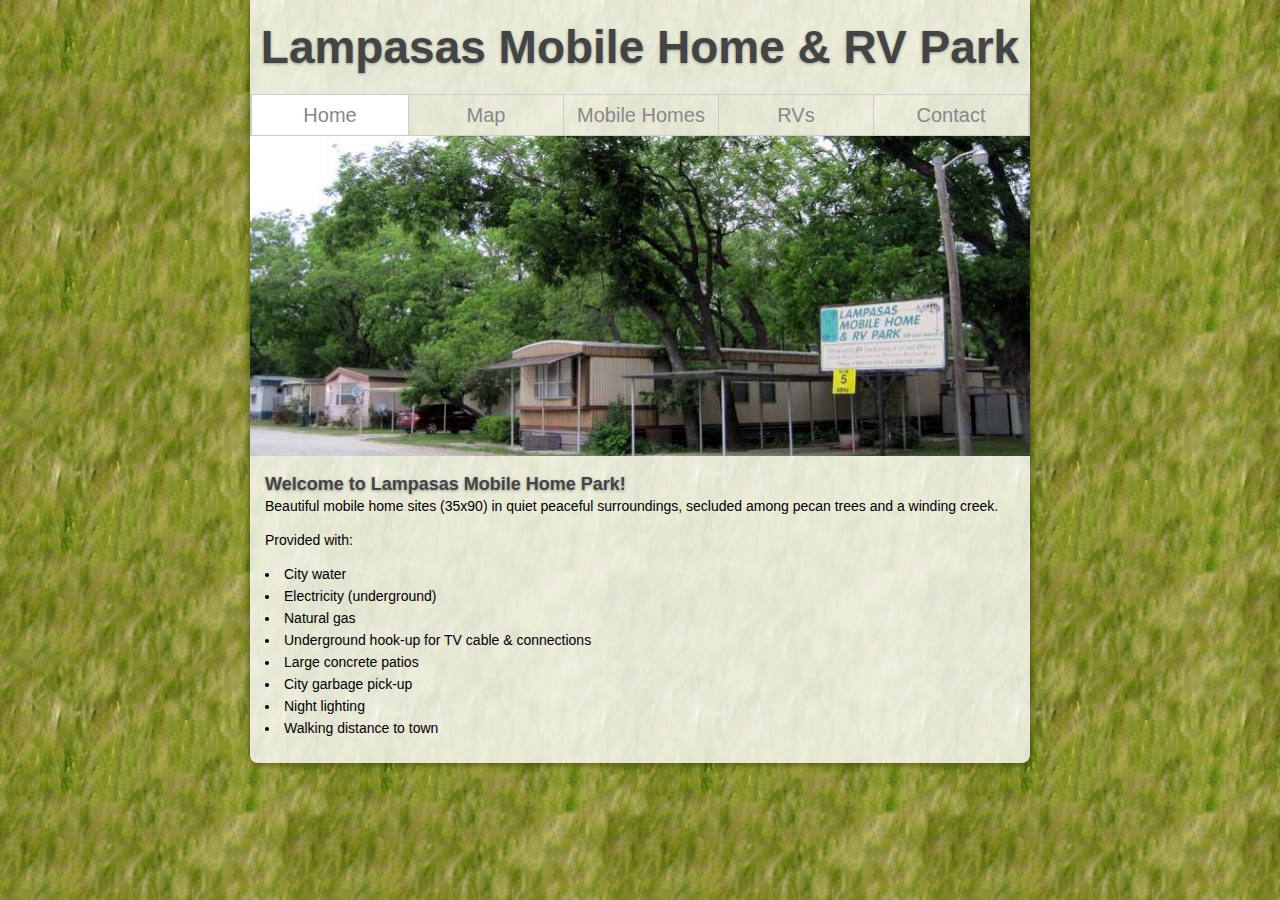
==== index.html @ 85063415 "Migrate site to Github Pages" ====
<!doctype html>
<html>
	<head>
		<meta charset="UTF-8">
		<title>Lampasas Mobile Home & RV Park</title>
		
		<link rel="stylesheet" media="screen" href="style.css">
		<link rel="shortcut icon" href="favicon.ico">
        <script type="text/javascript">
        
          var _gaq = _gaq || [];
          _gaq.push(['_setAccount', 'UA-18432597-3']);
          _gaq.push(['_trackPageview']);
        
          (function() {
            var ga = document.createElement('script'); ga.type = 'text/javascript'; ga.async = true;
            ga.src = ('https:' == document.location.protocol ? 'https://ssl' : 'http://www') + '.google-analytics.com/ga.js';
            var s = document.getElementsByTagName('script')[0]; s.parentNode.insertBefore(ga, s);
          })();
        
        </script>
	</head>
	<body>
		<h1 class="main title">Lampasas Mobile Home & RV Park</h1>
		<ul class="navigation bar">
			<li class="current item"><a href="/">Home</a></li>
			<li><a href="/map.html">Map</a></li>
			<li><a href="/mobile-homes.html">Mobile Homes</a></li>
			<li><a href="/rvs.html">RVs</a></li>
			<li><a href="/contact.html">Contact</a></li>
		</ul>
		<img src="lmhp1.jpg" width="780" height="320" alt="Lampasas Mobile Home & RV Park" />
		<div class="main content">
			<h2>Welcome to Lampasas Mobile Home Park!</h2>
			<p>Beautiful mobile home sites (35x90)  in quiet peaceful surroundings, secluded among pecan trees and a winding creek.</p>
			<p>Provided with:</p>
			<ul>
				<li>City water</li>
				<li>Electricity (underground)</li>
				<li>Natural gas</li>
				<li>Underground hook-up for TV cable &amp; connections</li>
				<li>Large concrete patios</li>
				<li>City garbage pick-up</li>
				<li>Night lighting</li>
				<li>Walking distance to town</li>
			</ul>
		</div>
	</body>
</html>
---- style.css ----
/* Eric Meyer's Reset Reloaded */
html,body,div,span,applet,object,iframe,h1,h2,h3,h4,h5,h6,p,blockquote,pre,a,abbr,acronym,address,big,cite,code,del,dfn,em,font,img,ins,kbd,q,s,samp,small,strike,strong,tt,var,dl,dt,dd,ol,ul,li,fieldset,form,label,legend,table,caption,tbody,tfoot,thead,tr,th,td{margin:0;padding:0;border:0;outline:0;font-weight:inherit;font-style:inherit;font-size:100%;font-family:inherit;vertical-align:baseline;}:focus{outline:0;}body{line-height:1;color:black;background:white;}ol,ul{list-style:none;}table{border-collapse:separate;border-spacing:0;}caption,th,td{text-align:left;font-weight:normal;}blockquote:before,blockquote:after,q:before,q:after{content:"";}blockquote,q{quotes:"" "";}

/* Page Styles */
html{background:url('./bg.jpg');overflow-y:scroll;}
body{background:#e4e6d2;background-color:rgba(255,255,255,.8);width:780px;margin:0 auto 20px;font: 14px Arial, Helvetica, sans-serif;line-height:22px;-webkit-box-shadow:0px 0px 10px rgb(63,66,1);border-radius: 0px 0px 8px 8px;-moz-border-radius: 0px 0px 8px 8px;-webkit-border-bottom-right-radius: 8px;-webkit-border-bottom-left-radius: 8px;}
h1,h2,legend{font:bold 18px Arial, Helvetica, sans-serif;color:#444;text-shadow:0px 1px 3px rgba(34,34,34,.4);}
h1{font-size:46px;padding:20px 0;text-align:center;}
h2{margin: 12px 15px 0;}
.bar{list-style:none;border:1px solid #ccc;color:#888;overflow:hidden;}
.bar li{float:left;;border-right:1px solid #ccc;height:40px;width:154px;line-height:40px;}
.bar li:first-child{border-left: 1px solid #ccc;}
.bar.navigation a{display:block;height:100%;width:100%;text-align:center;color:#888;text-decoration:none;font-size:20px;display:block;width:100%;height:100%;}
.bar.navigation .item.current {width:156px;}
.bar.navigation .item.current a{background:#fff;}
.bar.navigation a:hover,.bar.navigation a:focus{color:#777;text-decoration:underline;background:#fff;}
.bar.navigation .item.current a:hover{color:#888;text-decoration:none;cursor:default;}
.content.main{padding: 0 0 12px 0;}
p{margin: 0 15px 12px;}
.main.content ul {margin: 0 15px 12px; list-style: disc inside;}
.rates{width:750px;margin: 0 15px;border:1px solid #ccc;padding:5px;}
.rates tr:nth-of-type(2n){background:rgba(255,255,255,.8)}
.rates tr:nth-of-type(2n+1){background:rgba(255,255,255,.4);}
.rates tr:first-child{background:#fff;}
.rates th{font-weight:bold;text-align:left;padding:10px;}
.rates td,.rates tr:first-child th{padding:10px;}
fieldset{border:1px solid #ccc;margin:0 15px 12px;padding:15px 12px;}
legend{margin:0 0 0 15px;}
label,input[type="text"],button,textarea{display:block;font: 14px Arial, Helvetica, sans-serif;line-height:22px;}
button{margin: 24px 0 0;}
#botty{display:none;}
.icon{position:relative;top:4px;}
/* Google Code Sexy Buttons */.sexybutton{display:inline-block;font:bold 13px "Helvetica Neue", Helvetica, Arial, clean, sans-serif;text-decoration:none;text-shadow:1px 1px 2px rgba(0,0,0,0.20);background:none;border:none;white-space:nowrap;cursor:pointer;user-select:none;-moz-user-select:none;_width:0;overflow:visible;margin:0;padding:0;}.sexybutton span{display:block;height:24px;padding-right:12px;background-repeat:no-repeat;background-position:right top;}.sexybutton span span{padding-right:0;padding-left:12px;line-height:24px;background-position:left top;}.sexybutton span span span{padding-left:21px;background-image:none;background-repeat:no-repeat;background-position:left center;}.sexybutton span span span.after{padding-left:0;padding-right:21px;background-position:right center;}.sexybutton:active span{background-position:right bottom;}.sexybutton:active span span{background-position:left bottom;}.sexybutton img{margin-right:5px;vertical-align:text-top;_margin-top:4px;_vertical-align:text-bottom;}.sexybutton img.after{margin-right:0;margin-left:5px;}.sexybutton.sexymedium{font-size:15px;}.sexybutton.sexylarge{font-size:18px;}.sexybutton,.sexybutton.sexysilver{color:#666;}.sexybutton:hover,.sexybutton.sexysilver:hover{color:#333;}.sexybutton span,.sexybutton.sexysilver span{background-image:url(images/skins/silver/button_right.gif);}.sexybutton span span,.sexybutton.sexysilver span span{background-image:url(images/skins/silver/button_left.gif);}.sexybutton.sexyorange,.sexybutton.sexyorange:hover{color:#FFF;}.sexybutton.sexyorange span{background-image:url(images/skins/orange/button_right.gif);}.sexybutton.sexyorange span span{background-image:url(images/skins/orange/button_left.gif);}.sexybutton.sexyyellow,.sexybutton.sexyyellow:hover{color:#994800;}.sexybutton.sexyyellow span{background-image:url(images/skins/yellow/button_right.gif);}.sexybutton.sexyyellow span span{background-image:url(images/skins/yellow/button_left.gif);}.sexybutton.sexysimple{font:inherit;font-size:13px;font-style:normal;font-weight:700;color:#fff;line-height:1;background-image:url(images/skins/simple/awesome-overlay-sprite.png);background-repeat:repeat-x;background-position:0 0;text-shadow:0 -1px 1px rgba(0,0,0,0.25), -2px 0 1px rgba(0,0,0,0.25);border-radius:5px;-moz-border-radius:5px;-webkit-border-radius:5px;-moz-box-shadow:0 1px 2px rgba(0,0,0,0.5);-webkit-box-shadow:0 1px 2px rgba(0,0,0,0.5);border-bottom:1px solid transparent\9;_background-image:none;vertical-align:middle;display:inline !important;position:relative;zoom:1px;-moz-user-select:none;background-color:#333;padding:5px 10px;}.sexybutton.sexysimple::selection{background:transparent;}.sexybutton.sexysimple:hover{background-position:0 -50px;color:#fff;}.sexybutton.sexysimple:active{background-position:0 100%;-moz-box-shadow:inset 0 1px 2px rgba(0,0,0,0.7);-webkit-box-shadow:none;border-bottom:0;border-top:1px solid #666\9;padding:6px 10px 4px;}.sexybutton.sexysimple span{height:auto;padding-left:24px;padding-right:0;background-position:left center;background-repeat:no-repeat;}.sexybutton.sexysimple span.after{padding-left:0;padding-right:24px;background-position:right center;}.sexybutton.sexysimple.sexyblack{background-color:#333;}.sexybutton.sexysimple.sexyred{background-color:#a90118;}.sexybutton.sexysimple.sexyorange{background-color:#ff8a00;}.sexybutton.sexysimple.sexyyellow{background-color:#ffb515;}.sexybutton.sexysimple.sexygreen{background-color:#59a901;}.sexybutton.sexysimple.sexyblue{background-color:#015ea9;}.sexybutton.sexysimple.sexyteal{background-color:#2daebf;}.sexybutton.sexysimple.sexymagenta{background-color:#a9014b;}.sexybutton.sexysimple.sexypurple{background-color:#9d01a9;}.sexybutton.sexysimple.sexysmall{font-size:10px;padding:4px 7px 5px;}.sexybutton.sexysimple.sexysmall:active{padding:5px 7px 4px;}.sexybutton.sexysimple.sexymedium:active{padding:6px 10px 4px;}.sexybutton.sexysimple.sexylarge{font-size:14px;padding:8px 14px;}.sexybutton.sexysimple.sexyxl{font-size:16px;padding:8px 14px;}.sexybutton.sexysimple.sexyxxl{font-size:20px;padding:8px 14px;}.sexybu
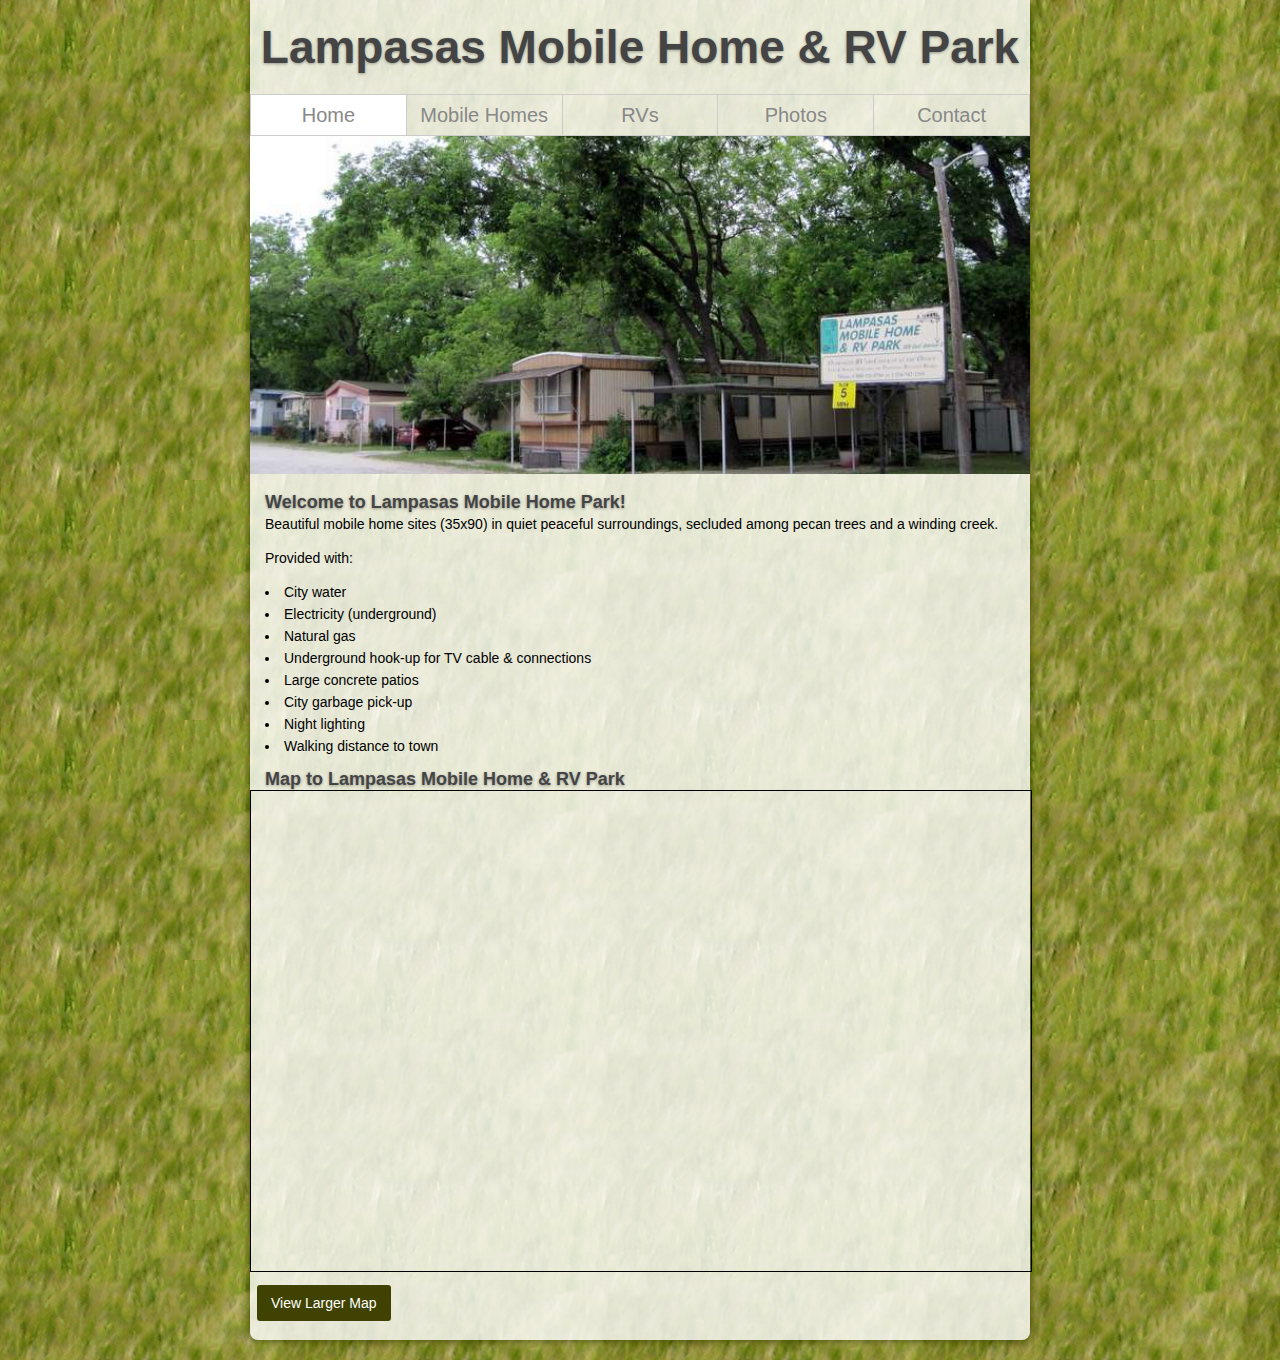
==== commit 920e0d3f: "Basic mobile styles" ====
--- a/index.html
+++ b/index.html
@@ -4,6 +4,7 @@
 		<meta charset="UTF-8">
 		<title>Lampasas Mobile Home & RV Park</title>
 		
+		<meta name="viewport" content="width=device-width, initial-scale=1">
 		<link rel="stylesheet" media="screen" href="style.css">
 		<link rel="shortcut icon" href="favicon.ico">
         <script type="text/javascript">
@@ -23,13 +24,13 @@
 	<body>
 		<h1 class="main title">Lampasas Mobile Home & RV Park</h1>
 		<ul class="navigation bar">
-			<li class="current item"><a href="/">Home</a></li>
-			<li><a href="/map.html">Map</a></li>
-			<li><a href="/mobile-homes.html">Mobile Homes</a></li>
-			<li><a href="/rvs.html">RVs</a></li>
-			<li><a href="/contact.html">Contact</a></li>
+			<li class="current item"><a href="./">Home</a></li>
+			<li><a href="./mobile-homes.html">Mobile Homes</a></li>
+			<li><a href="./rvs.html">RVs</a></li>
+			<li><a href="./photos.html">Photos</a></li>
+			<li><a href="./contact.html">Contact</a></li>
 		</ul>
-		<img src="lmhp1.jpg" width="780" height="320" alt="Lampasas Mobile Home & RV Park" />
+		<img class="hero" src="lmhp1.jpg" width="780" height="320" alt="Lampasas Mobile Home & RV Park" />
 		<div class="main content">
 			<h2>Welcome to Lampasas Mobile Home Park!</h2>
 			<p>Beautiful mobile home sites (35x90)  in quiet peaceful surroundings, secluded among pecan trees and a winding creek.</p>
@@ -44,6 +45,8 @@
 				<li>Night lighting</li>
 				<li>Walking distance to town</li>
 			</ul>
+			<h2>Map to Lampasas Mobile Home & RV Park</h2>
+			<iframe width="780" height="480" frameborder="0" scrolling="no" marginheight="0" marginwidth="0" src="https://www.openstreetmap.org/export/embed.html?bbox=-98.2057571411133%2C31.059294151640053%2C-98.15902233123781%2C31.084730563044946&amp;layer=mapnik&amp;marker=31.07201320790927%2C-98.18238973617554" style="border: 1px solid black"></iframe><br/><small><a href="https://www.openstreetmap.org/?mlat=31.0720&amp;mlon=-98.1824#map=15/31.0720/-98.1824">View Larger Map</a></small>
 		</div>
 	</body>
 </html>
--- a/style.css
+++ b/style.css
@@ -1,33 +1,420 @@
+@media screen {
 /* Eric Meyer's Reset Reloaded */
 html,body,div,span,applet,object,iframe,h1,h2,h3,h4,h5,h6,p,blockquote,pre,a,abbr,acronym,address,big,cite,code,del,dfn,em,font,img,ins,kbd,q,s,samp,small,strike,strong,tt,var,dl,dt,dd,ol,ul,li,fieldset,form,label,legend,table,caption,tbody,tfoot,thead,tr,th,td{margin:0;padding:0;border:0;outline:0;font-weight:inherit;font-style:inherit;font-size:100%;font-family:inherit;vertical-align:baseline;}:focus{outline:0;}body{line-height:1;color:black;background:white;}ol,ul{list-style:none;}table{border-collapse:separate;border-spacing:0;}caption,th,td{text-align:left;font-weight:normal;}blockquote:before,blockquote:after,q:before,q:after{content:"";}blockquote,q{quotes:"" "";}
 
 /* Page Styles */
-html{background:url('./bg.jpg');overflow-y:scroll;}
-body{background:#e4e6d2;background-color:rgba(255,255,255,.8);width:780px;margin:0 auto 20px;font: 14px Arial, Helvetica, sans-serif;line-height:22px;-webkit-box-shadow:0px 0px 10px rgb(63,66,1);border-radius: 0px 0px 8px 8px;-moz-border-radius: 0px 0px 8px 8px;-webkit-border-bottom-right-radius: 8px;-webkit-border-bottom-left-radius: 8px;}
-h1,h2,legend{font:bold 18px Arial, Helvetica, sans-serif;color:#444;text-shadow:0px 1px 3px rgba(34,34,34,.4);}
-h1{font-size:46px;padding:20px 0;text-align:center;}
-h2{margin: 12px 15px 0;}
-.bar{list-style:none;border:1px solid #ccc;color:#888;overflow:hidden;}
-.bar li{float:left;;border-right:1px solid #ccc;height:40px;width:154px;line-height:40px;}
-.bar li:first-child{border-left: 1px solid #ccc;}
-.bar.navigation a{display:block;height:100%;width:100%;text-align:center;color:#888;text-decoration:none;font-size:20px;display:block;width:100%;height:100%;}
-.bar.navigation .item.current {width:156px;}
-.bar.navigation .item.current a{background:#fff;}
-.bar.navigation a:hover,.bar.navigation a:focus{color:#777;text-decoration:underline;background:#fff;}
-.bar.navigation .item.current a:hover{color:#888;text-decoration:none;cursor:default;}
-.content.main{padding: 0 0 12px 0;}
-p{margin: 0 15px 12px;}
-.main.content ul {margin: 0 15px 12px; list-style: disc inside;}
-.rates{width:750px;margin: 0 15px;border:1px solid #ccc;padding:5px;}
-.rates tr:nth-of-type(2n){background:rgba(255,255,255,.8)}
-.rates tr:nth-of-type(2n+1){background:rgba(255,255,255,.4);}
-.rates tr:first-child{background:#fff;}
-.rates th{font-weight:bold;text-align:left;padding:10px;}
-.rates td,.rates tr:first-child th{padding:10px;}
-fieldset{border:1px solid #ccc;margin:0 15px 12px;padding:15px 12px;}
-legend{margin:0 0 0 15px;}
-label,input[type="text"],button,textarea{display:block;font: 14px Arial, Helvetica, sans-serif;line-height:22px;}
-button{margin: 24px 0 0;}
-#botty{display:none;}
-.icon{position:relative;top:4px;}
-/* Google Code Sexy Buttons */.sexybutton{display:inline-block;font:bold 13px "Helvetica Neue", Helvetica, Arial, clean, sans-serif;text-decoration:none;text-shadow:1px 1px 2px rgba(0,0,0,0.20);background:none;border:none;white-space:nowrap;cursor:pointer;user-select:none;-moz-user-select:none;_width:0;overflow:visible;margin:0;padding:0;}.sexybutton span{display:block;height:24px;padding-right:12px;background-repeat:no-repeat;background-position:right top;}.sexybutton span span{padding-right:0;padding-left:12px;line-height:24px;background-position:left top;}.sexybutton span span span{padding-left:21px;background-image:none;background-repeat:no-repeat;background-position:left center;}.sexybutton span span span.after{padding-left:0;padding-right:21px;background-position:right center;}.sexybutton:active span{background-position:right bottom;}.sexybutton:active span span{background-position:left bottom;}.sexybutton img{margin-right:5px;vertical-align:text-top;_margin-top:4px;_vertical-align:text-bottom;}.sexybutton img.after{margin-right:0;margin-left:5px;}.sexybutton.sexymedium{font-size:15px;}.sexybutton.sexylarge{font-size:18px;}.sexybutton,.sexybutton.sexysilver{color:#666;}.sexybutton:hover,.sexybutton.sexysilver:hover{color:#333;}.sexybutton span,.sexybutton.sexysilver span{background-image:url(images/skins/silver/button_right.gif);}.sexybutton span span,.sexybutton.sexysilver span span{background-image:url(images/skins/silver/button_left.gif);}.sexybutton.sexyorange,.sexybutton.sexyorange:hover{color:#FFF;}.sexybutton.sexyorange span{background-image:url(images/skins/orange/button_right.gif);}.sexybutton.sexyorange span span{background-image:url(images/skins/orange/button_left.gif);}.sexybutton.sexyyellow,.sexybutton.sexyyellow:hover{color:#994800;}.sexybutton.sexyyellow span{background-image:url(images/skins/yellow/button_right.gif);}.sexybutton.sexyyellow span span{background-image:url(images/skins/yellow/button_left.gif);}.sexybutton.sexysimple{font:inherit;font-size:13px;font-style:normal;font-weight:700;color:#fff;line-height:1;background-image:url(images/skins/simple/awesome-overlay-sprite.png);background-repeat:repeat-x;background-position:0 0;text-shadow:0 -1px 1px rgba(0,0,0,0.25), -2px 0 1px rgba(0,0,0,0.25);border-radius:5px;-moz-border-radius:5px;-webkit-border-radius:5px;-moz-box-shadow:0 1px 2px rgba(0,0,0,0.5);-webkit-box-shadow:0 1px 2px rgba(0,0,0,0.5);border-bottom:1px solid transparent\9;_background-image:none;vertical-align:middle;display:inline !important;position:relative;zoom:1px;-moz-user-select:none;background-color:#333;padding:5px 10px;}.sexybutton.sexysimple::selection{background:transparent;}.sexybutton.sexysimple:hover{background-position:0 -50px;color:#fff;}.sexybutton.sexysimple:active{background-position:0 100%;-moz-box-shadow:inset 0 1px 2px rgba(0,0,0,0.7);-webkit-box-shadow:none;border-bottom:0;border-top:1px solid #666\9;padding:6px 10px 4px;}.sexybutton.sexysimple span{height:auto;padding-left:24px;padding-right:0;background-position:left center;background-repeat:no-repeat;}.sexybutton.sexysimple span.after{padding-left:0;padding-right:24px;background-position:right center;}.sexybutton.sexysimple.sexyblack{background-color:#333;}.sexybutton.sexysimple.sexyred{background-color:#a90118;}.sexybutton.sexysimple.sexyorange{background-color:#ff8a00;}.sexybutton.sexysimple.sexyyellow{background-color:#ffb515;}.sexybutton.sexysimple.sexygreen{background-color:#59a901;}.sexybutton.sexysimple.sexyblue{background-color:#015ea9;}.sexybutton.sexysimple.sexyteal{background-color:#2daebf;}.sexybutton.sexysimple.sexymagenta{background-color:#a9014b;}.sexybutton.sexysimple.sexypurple{background-color:#9d01a9;}.sexybutton.sexysimple.sexysmall{font-size:10px;padding:4px 7px 5px;}.sexybutton.sexysimple.sexysmall:active{padding:5px 7px 4px;}.sexybutton.sexysimple.sexymedium:active{padding:6px 10px 4px;}.sexybutton.sexysimple.sexylarge{font-size:14px;padding:8px 14px;}.sexybutton.sexysimple.sexyxl{font-size:16px;padding:8px 14px;}.sexybutton.sexysimple.sexyxxl{font-size:20px;padding:8px 14px;}.sexybu
+html {
+  background: url('./bg.jpg');
+  overflow-y: scroll;
+}
+
+body {
+  background: #e4e6d2;
+  background-color: rgba(255, 255, 255, .8);
+  max-width: 780px;
+  margin: 0 auto 20px;
+  font: 14px Arial, Helvetica, sans-serif;
+  line-height: 22px;
+  -webkit-box-shadow: 0px 0px 10px rgb(63, 66, 1);
+  border-radius: 0px 0px 8px 8px;
+  -moz-border-radius: 0px 0px 8px 8px;
+  -webkit-border-bottom-right-radius: 8px;
+  -webkit-border-bottom-left-radius: 8px;
+}
+
+h1,
+h2,
+legend {
+  font: bold 18px Arial, Helvetica, sans-serif;
+  color: #444;
+  text-shadow: 0px 1px 3px rgba(34, 34, 34, .4);
+}
+
+h1 {
+  font-size: 32px;
+  padding: 20px 0;
+  text-align: center;
+}
+
+@media screen and (min-width: 640px) {
+  h1 {
+    font-size: 46px;
+  }
+}
+
+h2 {
+  margin: 12px 15px 0;
+}
+
+.bar {
+  list-style: none;
+  border-top: 1px solid #ccc;
+  border-left: 1px solid #ccc;
+  color: #888;
+  overflow: hidden;
+  display: grid;
+  grid-template-columns: 1fr;
+}
+
+.bar li {
+  line-height: 40px;
+  border-bottom: 1px solid #ccc;
+  border-right: 1px solid #ccc;
+}
+
+@media screen and (min-width: 380px) {
+  .bar { grid-template-columns: repeat(2, 1fr); }
+  .bar li:first-child { grid-column: span 2; }
+}
+
+@media screen and (min-width: 780px) {
+  .bar { grid-template-columns: repeat(5, 1fr); }
+  .bar li:first-child { grid-column: span 1; }
+}
+
+.bar.navigation a {
+  display: block;
+  height: 100%;
+  width: 100%;
+  text-align: center;
+  color: #888;
+  text-decoration: none;
+  font-size: 20px;
+  display: block;
+  width: 100%;
+  height: 100%;
+}
+
+.bar.navigation .item.current a {
+  background: #fff;
+}
+
+.bar.navigation a:hover,
+.bar.navigation a:focus {
+  color: #777;
+  text-decoration: underline;
+  background: #fff;
+}
+
+.bar.navigation .item.current a:hover {
+  color: #888;
+  text-decoration: none;
+  cursor: default;
+}
+
+.hero {
+  max-width: 100%;
+  height: auto;
+}
+
+.hero.padded {
+  margin: 0 0 1em;
+}
+
+iframe {
+  max-width: 100%;
+}
+
+.content.main {
+  padding: 0 0 12px 0;
+}
+
+p {
+  margin: 0 15px 12px;
+}
+
+.main.content ul {
+  margin: 0 15px 12px;
+  list-style: disc inside;
+}
+
+.main.content small a {
+  background:rgb(63, 66, 1);
+  color: white;
+  border-radius: 3px;
+  padding: 0.5em 1em;
+  margin: 0.5em;
+  display: inline-block;
+  text-decoration: none;
+  text-underline-offset: 1px;
+  text-decoration-skip-ink: auto;
+}
+
+.main.content small a:hover,
+.main.content small a:active {
+  text-decoration: underline;
+}
+
+.rates {
+  margin: 0 15px;
+  border: 1px solid #ccc;
+  padding: 5px;
+}
+
+.rates tr:nth-of-type(2n) {
+  background: rgba(255, 255, 255, .8)
+}
+
+.rates tr:nth-of-type(2n+1) {
+  background: rgba(255, 255, 255, .4);
+}
+
+.rates thead tr:nth-of-type(n) {
+  background: #fff;
+}
+
+.rates th {
+  font-weight: bold;
+  text-align: left;
+  padding: 10px;
+}
+
+.rates td,
+.rates tr:first-child th {
+  padding: 10px;
+}
+
+@media screen and (max-width: 779px) {
+  .rates, .rates thead, .rates tbody, .rates th, .rates td, .rates tr {
+    display: block;
+  }
+
+  .rates thead tr {
+		position: absolute;
+		top: -9999px;
+		left: -9999px;
+  }
+
+  .rates tbody tr:nth-of-type(n) td, .rates tbody tr th:nth-of-type(n) {
+    position: relative;
+    padding-left: 50%;
+  }
+  
+  .rates tbody tr td:before, .rates tbody tr th:before {
+    position: absolute;
+    top: 0.75em;
+    left: 6px;
+    width: 45%;
+    white-space: nowrap;
+    font-weight: bold;
+  }
+
+  .rates#rental-homes tbody tr th:nth-child(1):before { content: "Unit" }
+  .rates#rental-homes tbody tr td:nth-child(2):before { content: "Rooms" }
+  .rates#rental-homes tbody tr td:nth-child(3):before { content: "Max. Occ." }
+  .rates#rental-homes tbody tr td:nth-child(4):before { content: "Rent" }
+  .rates#rental-homes tbody tr td:nth-child(5):before { content: "Deposit**" }
+  .rates#rental-homes tbody tr td:nth-child(6):before { content: "Utilities" }
+  .rates#rental-homes tbody tr td:nth-child(7):before { content: "Vacant" }
+  .rates#mobile-home-spaces tbody tr td:nth-child(1):before { content: "Price" }
+  .rates#mobile-home-spaces tbody tr td:nth-child(2):before { content: "Sec. Deposit" }
+  .rates#mobile-home-spaces tbody tr td:nth-child(3):before { content: "Utilities" }
+  .rates#mobile-home-spaces tbody tr td:nth-child(4):before { content: "Spaces" }
+  .rates#other-rates tbody tr th:nth-child(1):before { content: "Item" }
+  .rates#other-rates tbody tr td:nth-child(2):before { content: "Price" }
+  .rates#rv-rates tbody tr th:nth-child(1):before { content: "Price" }
+  .rates#rv-rates tbody tr td:nth-child(2):before { content: "Utilities" }
+  .rates#rv-rates tbody tr td:nth-child(3):before { content: "Spaces" }
+  .rates#rv-rates tbody tr td:nth-child(4):before { content: "Checkout Time" }
+  .rates#rv-monthly tbody tr th:nth-child(1):before { content: "Price" }
+  .rates#rv-monthly tbody tr td:nth-child(2):before { content: "Sec. Deposit" }
+  .rates#rv-monthly tbody tr td:nth-child(3):before { content: "Utilities" }
+}
+
+@media screen and (min-width: 780px) {
+  .rates { width: 750px; }
+}
+
+fieldset {
+  border: 1px solid #ccc;
+  margin: 0 15px 12px;
+  padding: 15px 12px;
+}
+
+legend {
+  margin: 0 0 0 15px;
+}
+
+label,
+input[type="text"],
+button,
+textarea {
+  display: block;
+  font: 14px Arial, Helvetica, sans-serif;
+  line-height: 22px;
+}
+
+button {
+  margin: 24px 0 0;
+}
+
+#botty {
+  display: none;
+}
+
+.icon {
+  position: relative;
+  top: 4px;
+}
+}
+
+@media print {
+
+  section,
+  table,
+  tr,
+  td,
+  td {
+    page-break-inside: avoid;
+  }
+
+  .navigation {
+    display: none;
+  }
+
+  img {
+    display: none;
+  }
+
+
+
+  /* -------------------------------------------------------------- 
+  
+ Hartija Css Print  Framework - Modified
+   * Version:   1.0 
+	 
+-------------------------------------------------------------- */
+
+  body {
+    width: 100% !important;
+    margin: 0 !important;
+    padding: 0 !important;
+    line-height: 1.45;
+    font-family: Garamond, "Times New Roman", serif;
+    color: #000;
+    background: none;
+    font-size: 12pt;
+  }
+
+  /* Headings */
+  h1,
+  h2,
+  h3,
+  h4,
+  h5,
+  h6 {
+    page-break-after: avoid;
+  }
+
+  h1 {
+    font-size: 19pt;
+  }
+
+  h2 {
+    font-size: 17pt;
+  }
+
+  h3 {
+    font-size: 15pt;
+  }
+
+  h4,
+  h5,
+  h6 {
+    font-size: 14pt;
+  }
+
+
+  p,
+  h2,
+  h3 {
+    orphans: 3;
+    widows: 3;
+  }
+
+  hr {
+    background-color: #ccc;
+  }
+
+  /* Links */
+  a:link,
+  a:visited {
+    background: transparent;
+    font-weight: 700;
+    text-decoration: underline;
+    color: #333;
+  }
+
+  a:link[href^="http://"]:after,
+  a[href^="http://"]:visited:after {
+    content: " (" attr(href) ") ";
+    font-size: 90%;
+  }
+
+  abbr[title]:after {
+    content: " (" attr(title) ")";
+  }
+
+  /* Don't show linked images  */
+  a[href^="http://"] {
+    color: #000;
+  }
+
+  a[href$=".jpg"]:after,
+  a[href$=".jpeg"]:after,
+  a[href$=".gif"]:after,
+  a[href$=".png"]:after {
+    content: " (" attr(href) ") ";
+    display: none;
+  }
+
+  /* Don't show links that are fragment identifiers, or use the `javascript:` pseudo protocol .. taken from html5boilerplate */
+  a[href^="#"]:after,
+  a[href^="javascript:"]:after {
+    content: "";
+  }
+
+  /* Table */
+  table {
+    margin: 1px;
+    text-align: left;
+  }
+
+  th {
+    border-bottom: 1px solid #333;
+    font-weight: bold;
+  }
+
+  td {
+    border-bottom: 1px solid #333;
+  }
+
+  th,
+  td {
+    padding: 4px 10px 4px 0;
+  }
+
+  tfoot {
+    font-style: italic;
+  }
+
+  caption {
+    background: #fff;
+    margin-bottom: 2em;
+    text-align: left;
+  }
+
+  thead {
+    display: table-header-group;
+  }
+
+  img,
+  tr {
+    page-break-inside: avoid;
+  }
+
+  /* Hide various parts from the site
+#header, #footer, #navigation, #rightSideBar, #leftSideBar 
+{display:none;}
+*/
+}
